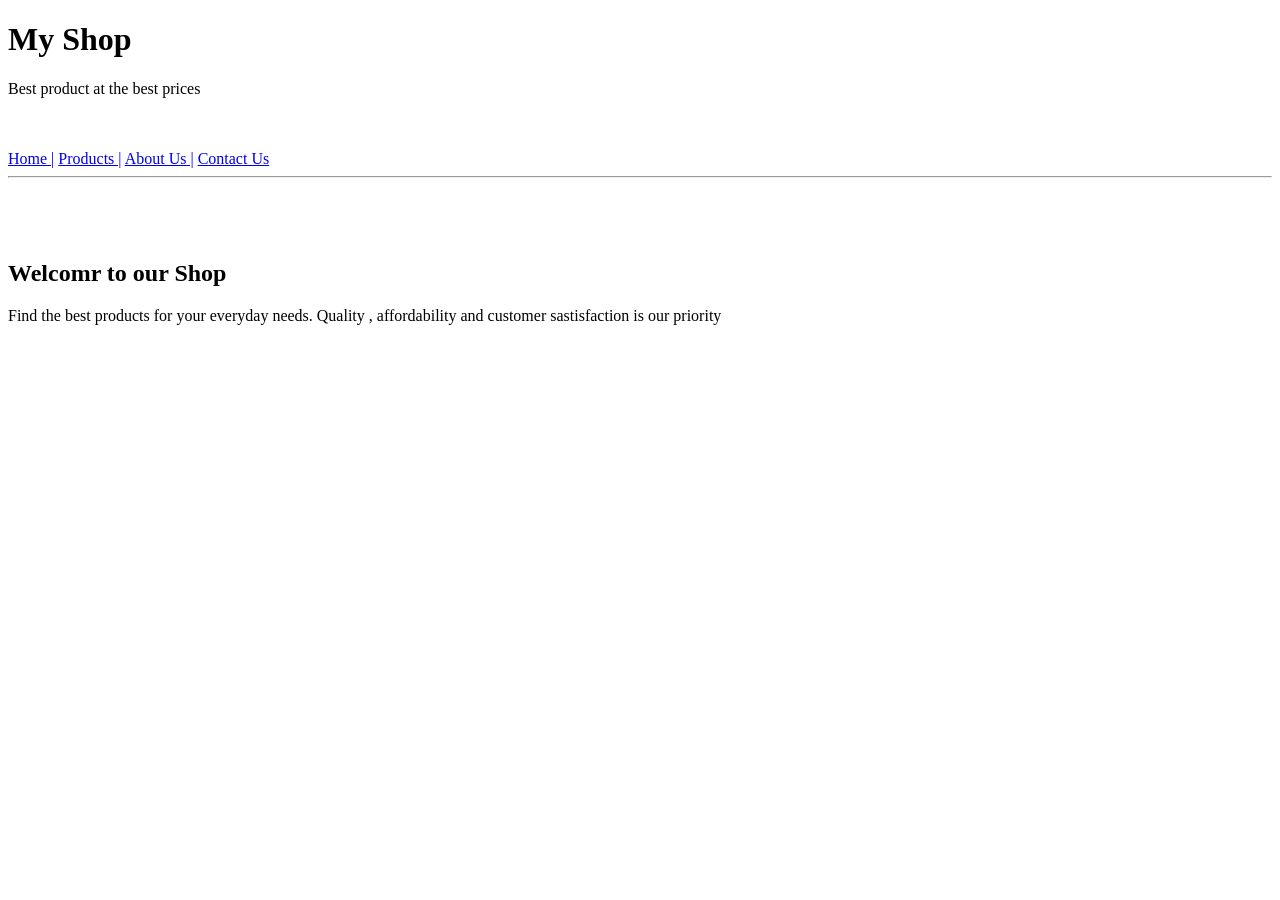
==== index.html @ b2c50e8d "create initial file" ====
<!DOCTYPE html>
<html lang="en">
<head>
    <meta charset="UTF-8">
    <meta name="viewport" content="width=device-width, initial-scale=1.0">
    <title>Explore your Shopping</title>
</head>
<body>
  <h1>My Shop</h1>
  <p>Best product at the best prices</p>
  <br>
  <br>
  <a href="home.html">Home |</a> <a href="products.html">Products |</a>
  <a href="aboutus">About Us |</a> <a href="contactus.html">Contact Us</a>
  <hr>
  <br><br><br>
  <h2>Welcomr to our Shop</h2>
  <p>Find the best products for your everyday needs. Quality , affordability and customer sastisfaction is our priority </p>















    
</body>
</html>
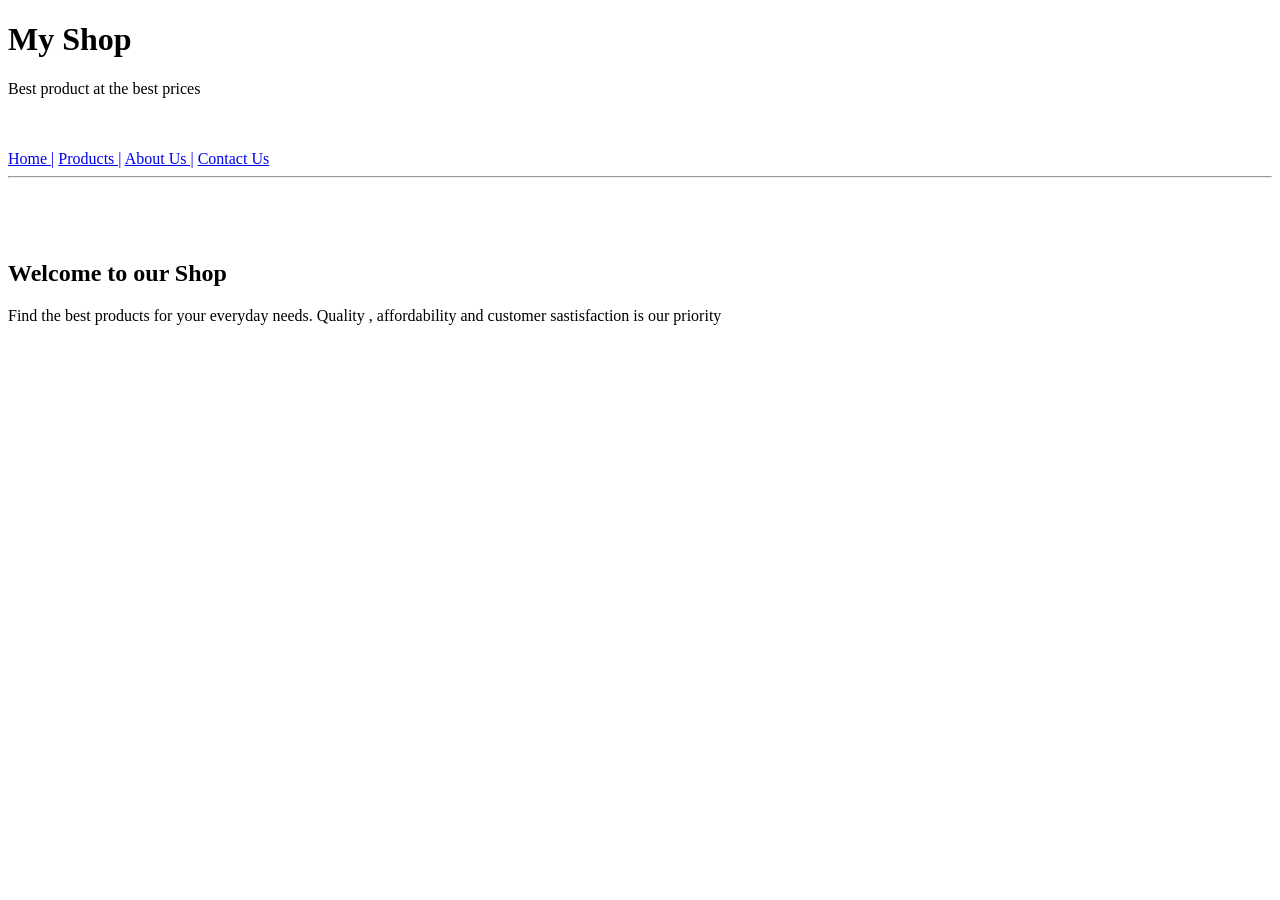
==== commit e57f25e4: "Added file and picture" ====
--- a/index.html
+++ b/index.html
@@ -1,21 +1,24 @@
 <!DOCTYPE html>
 <html lang="en">
+
 <head>
     <meta charset="UTF-8">
     <meta name="viewport" content="width=device-width, initial-scale=1.0">
     <title>Explore your Shopping</title>
 </head>
+
 <body>
-  <h1>My Shop</h1>
-  <p>Best product at the best prices</p>
-  <br>
-  <br>
-  <a href="home.html">Home |</a> <a href="products.html">Products |</a>
-  <a href="aboutus">About Us |</a> <a href="contactus.html">Contact Us</a>
-  <hr>
-  <br><br><br>
-  <h2>Welcomr to our Shop</h2>
-  <p>Find the best products for your everyday needs. Quality , affordability and customer sastisfaction is our priority </p>
+    <h1>My Shop</h1>
+    <p>Best product at the best prices</p>
+    <br>
+    <br>
+    <a href="home.html">Home |</a> <a href="products.html">Products |</a>
+    <a href="aboutus">About Us |</a> <a href="contactus.html">Contact Us</a>
+    <hr>
+    <br><br><br>
+    <h2>Welcome to our Shop</h2>
+    <p>Find the best products for your everyday needs. Quality , affordability and customer sastisfaction is our
+        priority </p>
 
 
 
@@ -31,6 +34,7 @@
 
 
 
-    
+
 </body>
+
 </html>
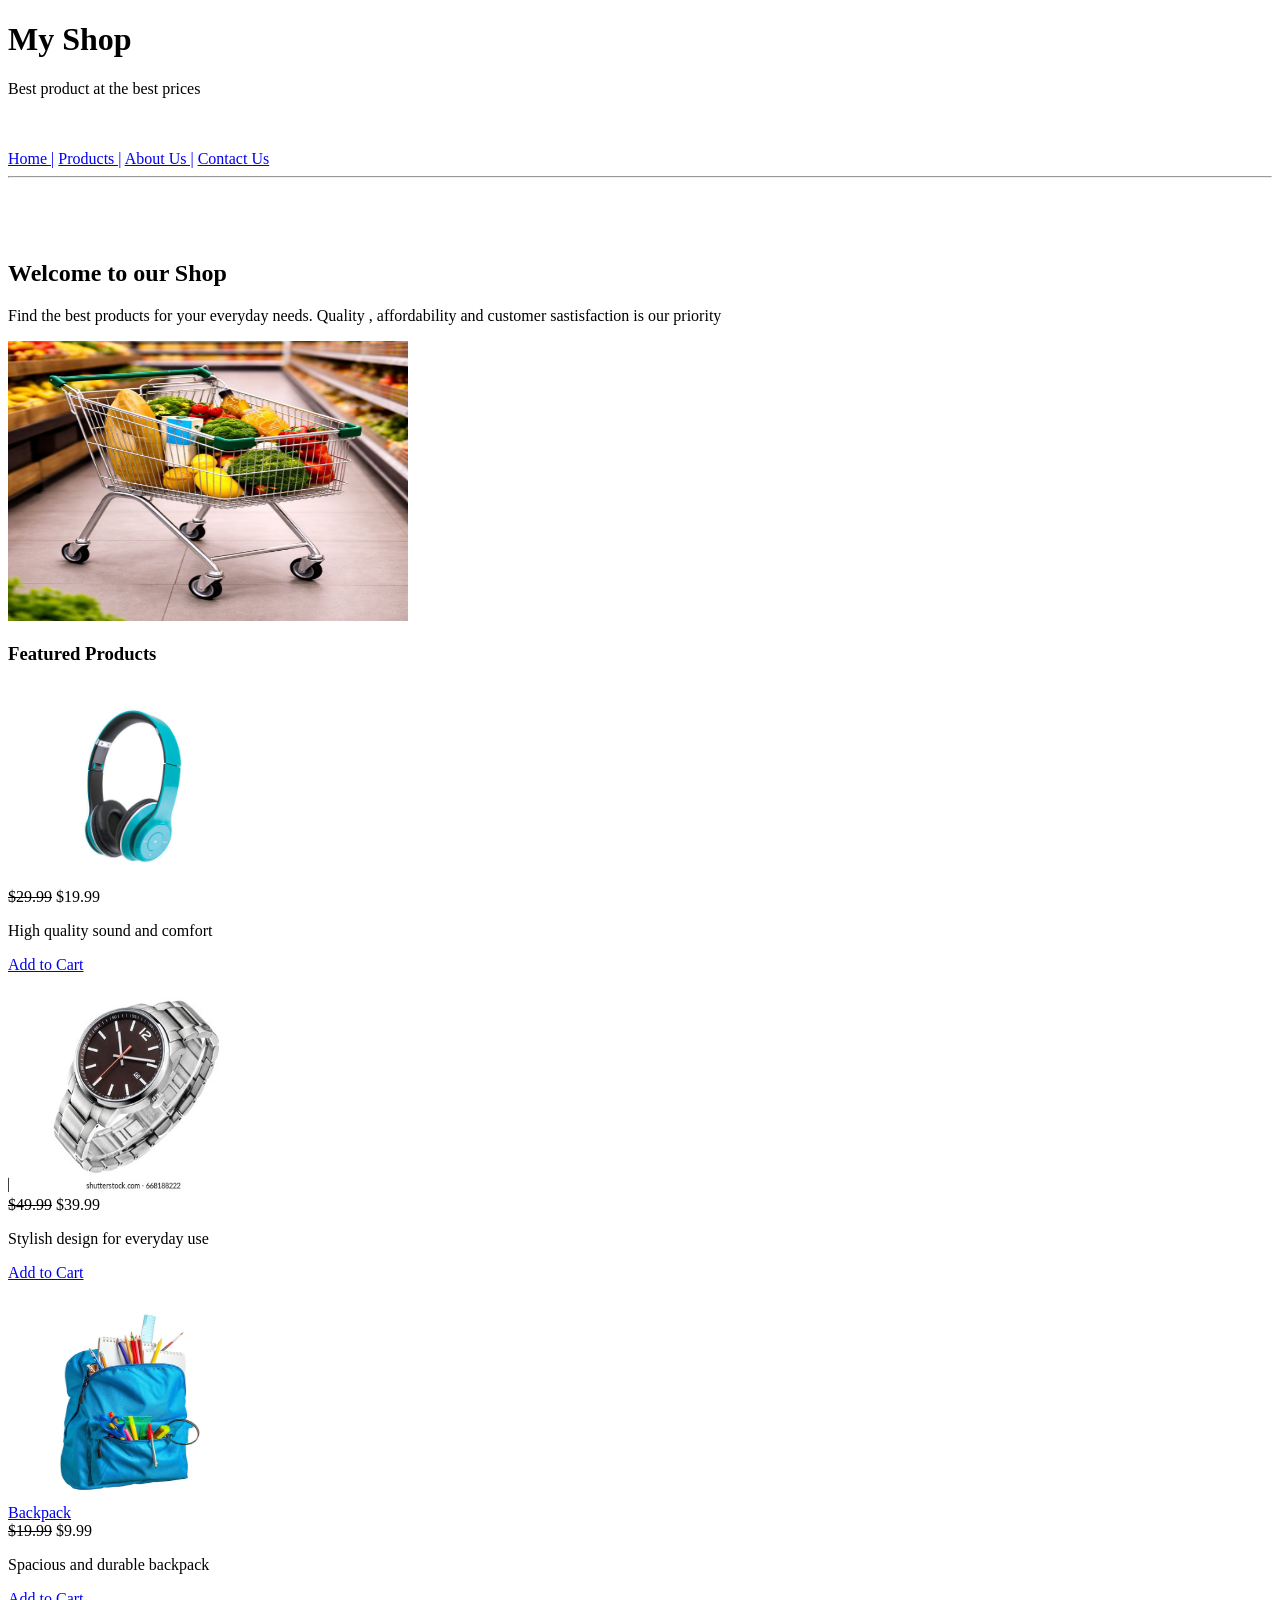
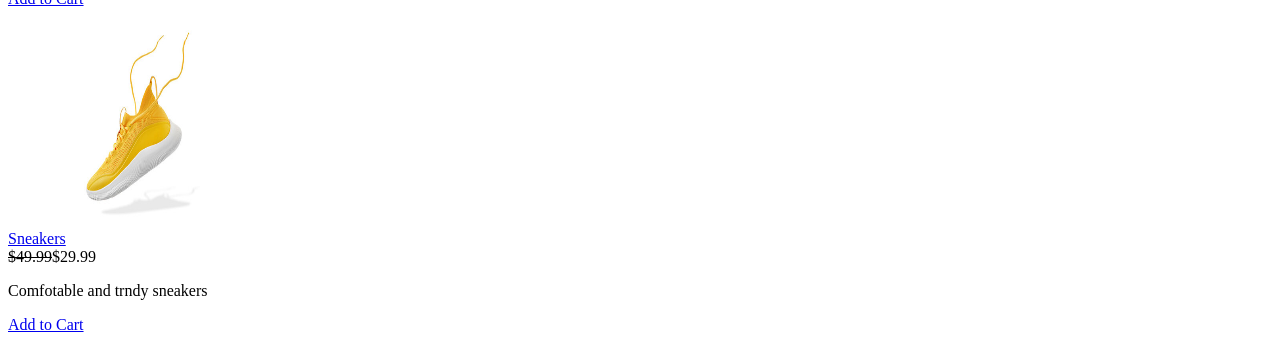
==== commit c4af4f32: "feature product added" ====
--- a/index.html
+++ b/index.html
@@ -19,11 +19,46 @@
     <h2>Welcome to our Shop</h2>
     <p>Find the best products for your everyday needs. Quality , affordability and customer sastisfaction is our
         priority </p>
+    <img height="280" width="400" src="images/pic1.png" alt=""> 
 
 
 
+    
+    <h3>Featured Products</h3>
+    <img height="200" width="250" src="images/headphone.jpg" alt="Headphone">
+    <a href="Headphones"></a>
+    <br>
+    <del>$29.99</del>   $19.99
+    <p>High quality sound and comfort</p>
+    <a href="addtocart.html">Add to Cart</a>
+    <br>
+    <br>
 
+    <img height="200" width="250" src="images/watchjpg" alt="">
+    <a href="Wrist Watch "></a>
+    <br>
+    <del>$49.99</del> $39.99
+    <P>Stylish design for everyday use</P>
+    <a href="addtocart.html">Add to Cart</a>
+    <br><br>
 
+    <img height="200" width="250" src="images/bag.jpg" alt="Bag">
+    <br>
+    <a href="backpack.html">Backpack</a>
+    <br>
+    <del>$19.99</del>  $9.99
+    <p>Spacious and durable backpack</p>
+    <a href="addtocart.html">Add to Cart</a>
+    <br><br>
+
+    <img height="200" width="250" src="images/shoe.jpg" alt="Shoe">
+    <br>
+    <a href="sneaker.html">Sneakers</a>
+    <br>
+    <del>$49.99</del>$29.99
+    <p>Comfotable and trndy sneakers</p>
+    <a href="addtocart.html">Add to Cart</a>
+    <br>
 
 
 
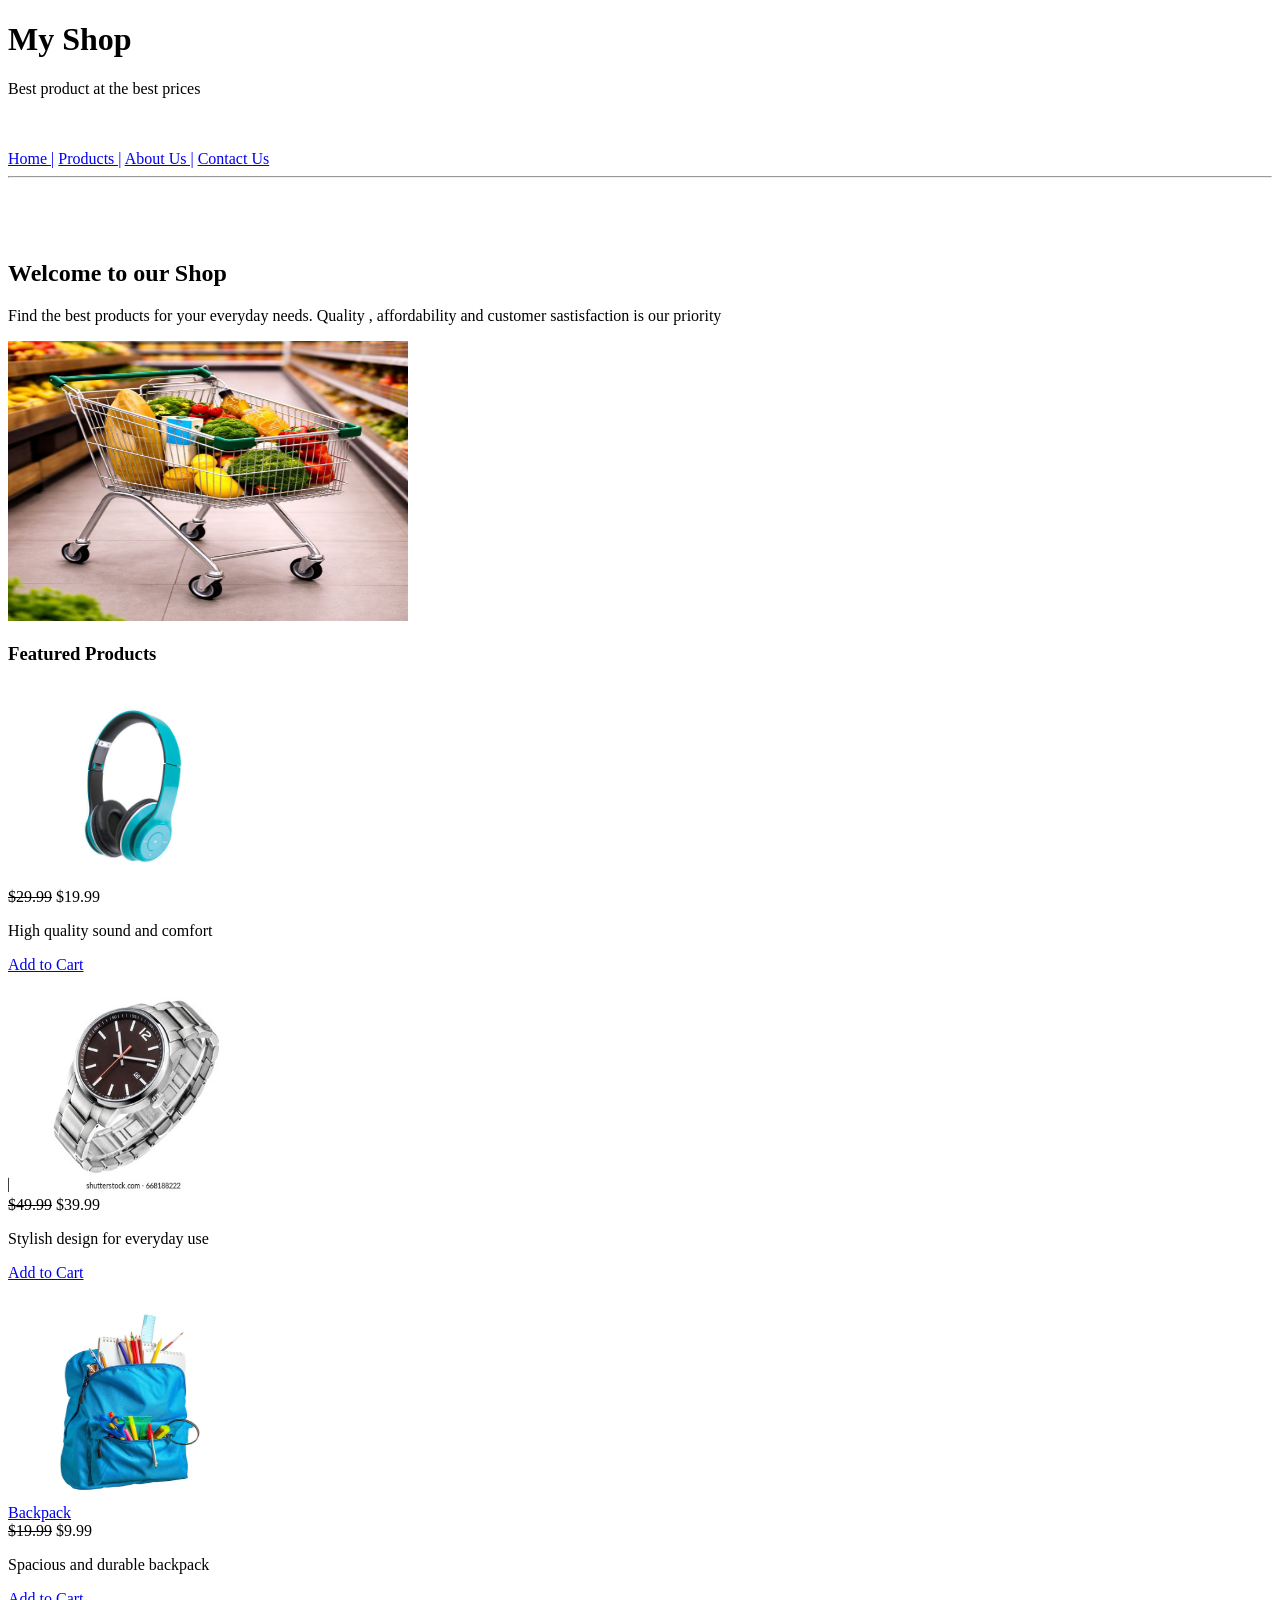
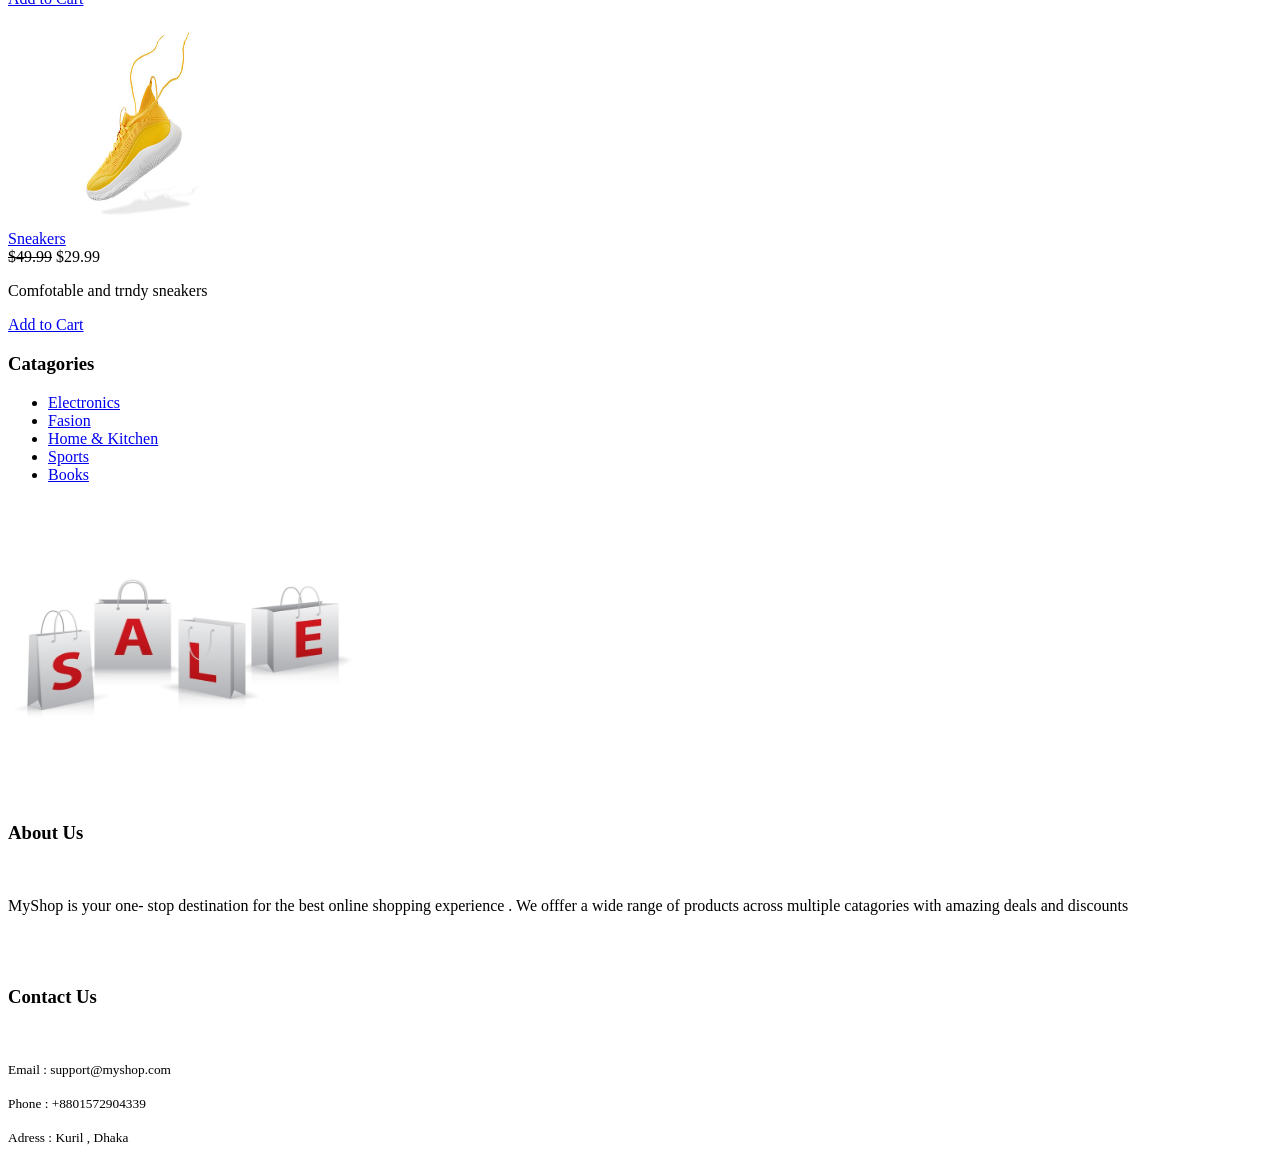
==== commit 46d1f352: "All basic added" ====
--- a/index.html
+++ b/index.html
@@ -23,7 +23,7 @@
 
 
 
-    
+
     <h3>Featured Products</h3>
     <img height="200" width="250" src="images/headphone.jpg" alt="Headphone">
     <a href="Headphones"></a>
@@ -55,10 +55,37 @@
     <br>
     <a href="sneaker.html">Sneakers</a>
     <br>
-    <del>$49.99</del>$29.99
+    <del>$49.99</del>   $29.99
     <p>Comfotable and trndy sneakers</p>
     <a href="addtocart.html">Add to Cart</a>
     <br>
+
+    <h3>Catagories</h3>
+    <ul>
+     <li><a href="electonics.html">Electronics</a></li>
+     <li><a href="fasion.html">Fasion</a></li>
+     <li><a href="home.html">Home & Kitchen</a></li>
+     <li><a href="sports.html">Sports</a></li>
+     <li><a href="books.html">Books</a></li>
+
+    </ul>
+    <img height="300" width="350" src="images/last.jpg" alt="">
+
+
+    <h3>About Us</h3>
+    <br>
+    <p>MyShop is your one- stop destination for the best online shopping experience . We offfer a wide range of products across multiple catagories with amazing deals and discounts</p>
+
+    <br><br>
+
+    <footer>
+
+    <h3>Contact Us</h3>
+    <br>
+    <p><small>Email : support@myshop.com</small></p>
+    <p><small>Phone : +8801572904339</small></p>
+    <p><small>Adress : Kuril , Dhaka</small></p>
+    </footer>
 
 
 
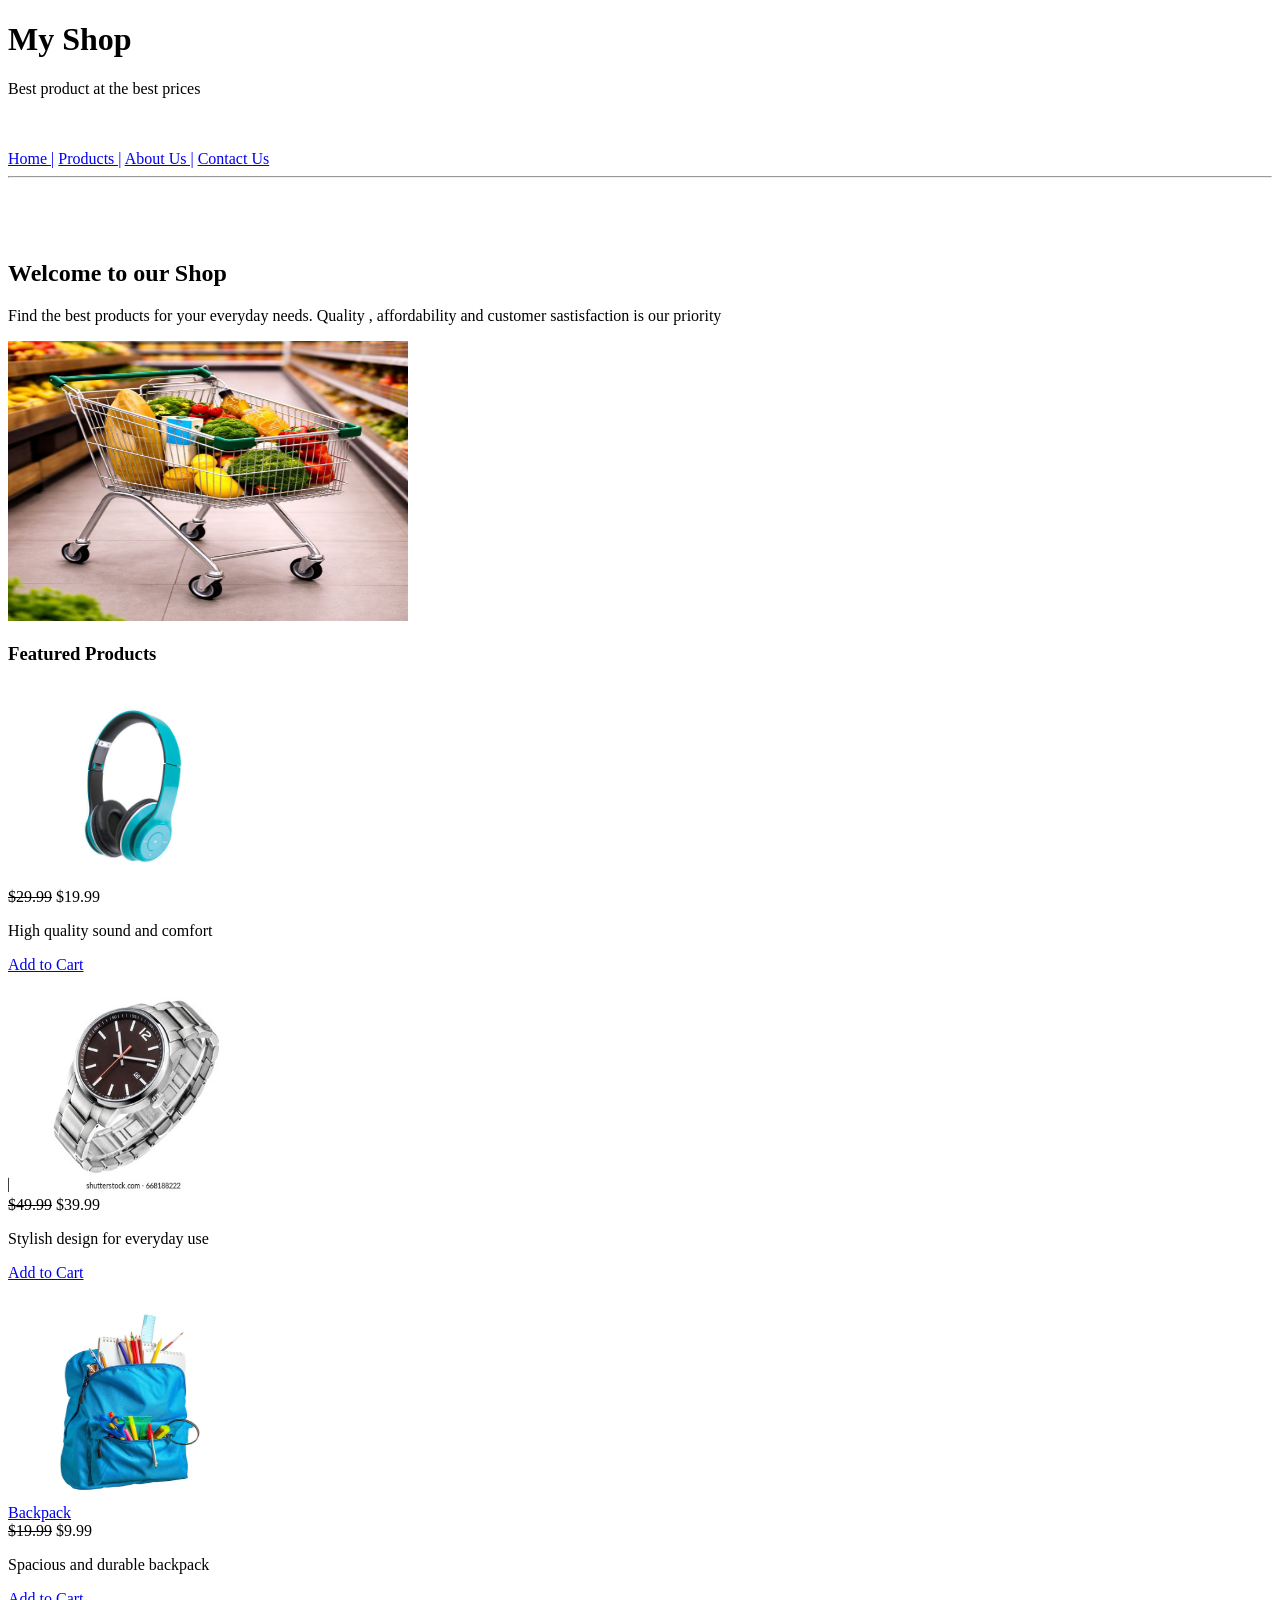
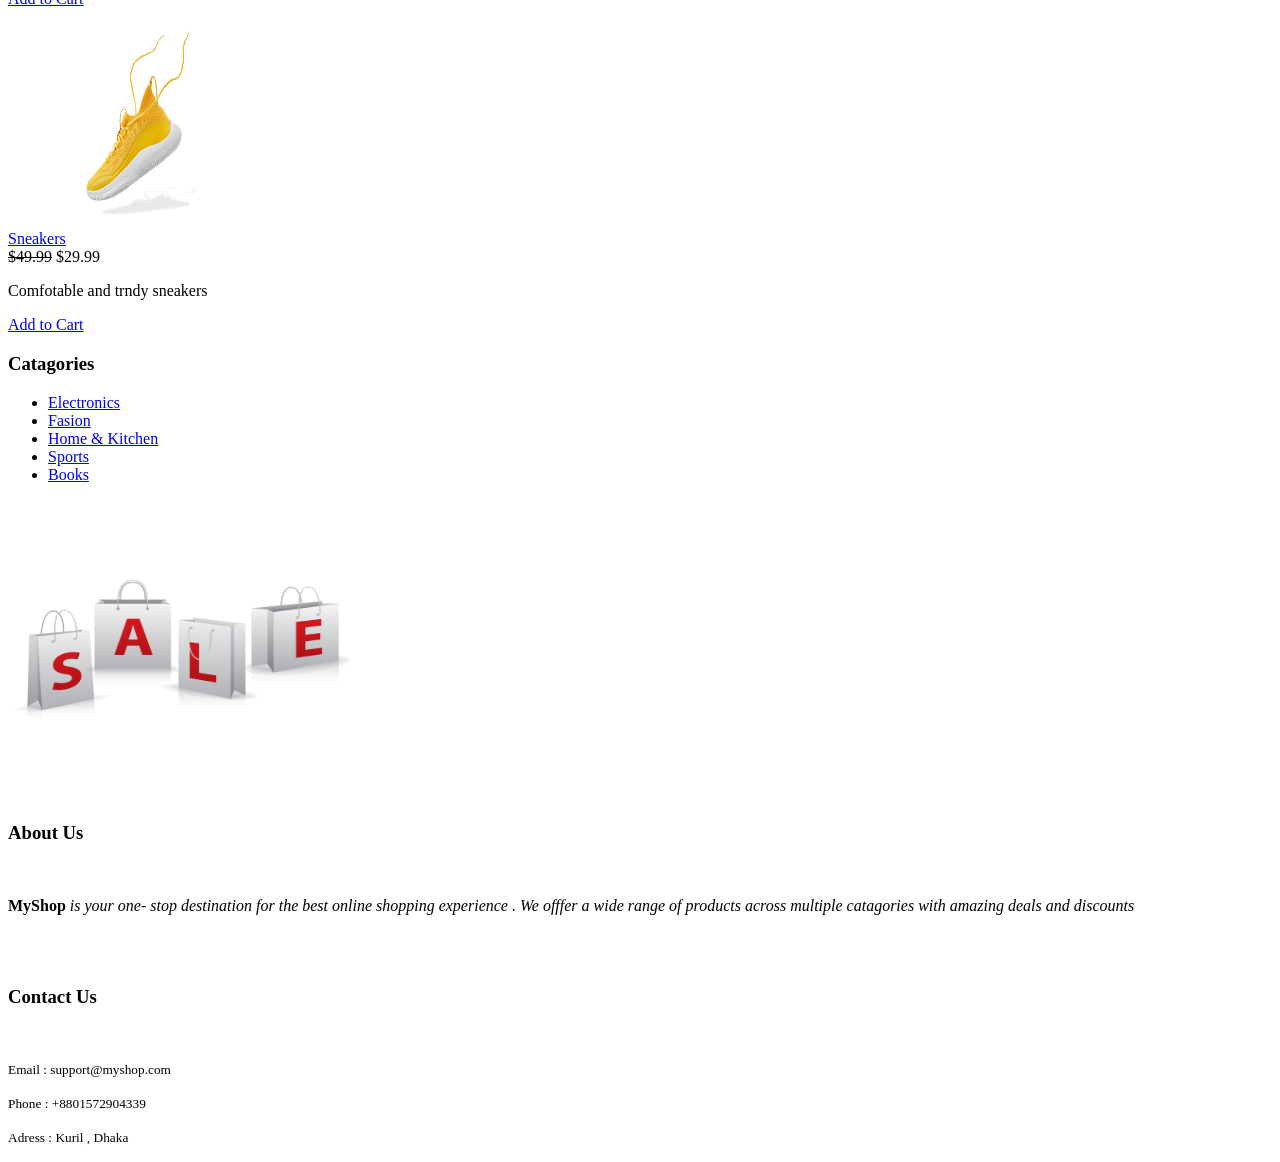
==== commit d2f8cc05: "Log in page created" ====
--- a/index.html
+++ b/index.html
@@ -8,22 +8,30 @@
 </head>
 
 <body>
+    <header>
     <h1>My Shop</h1>
     <p>Best product at the best prices</p>
+    </header>
+
+
+    <main>
+    <section>
     <br>
     <br>
-    <a href="home.html">Home |</a> <a href="products.html">Products |</a>
-    <a href="aboutus">About Us |</a> <a href="contactus.html">Contact Us</a>
+    <a href="home.html" target="_blank">Home |</a> <a href="products.html" target="_blank">Products |</a>
+    <a href="aboutus.html" target="_blank">About Us |</a> <a href="contactus.html" target="_blank">Contact Us</a>
     <hr>
     <br><br><br>
     <h2>Welcome to our Shop</h2>
     <p>Find the best products for your everyday needs. Quality , affordability and customer sastisfaction is our
         priority </p>
+
     <img height="280" width="400" src="images/pic1.png" alt=""> 
+    </section>
 
 
 
-
+    <section>
     <h3>Featured Products</h3>
     <img height="200" width="250" src="images/headphone.jpg" alt="Headphone">
     <a href="Headphones"></a>
@@ -59,7 +67,10 @@
     <p>Comfotable and trndy sneakers</p>
     <a href="addtocart.html">Add to Cart</a>
     <br>
+    </section>
 
+
+    <section>
     <h3>Catagories</h3>
     <ul>
      <li><a href="electonics.html">Electronics</a></li>
@@ -70,13 +81,19 @@
 
     </ul>
     <img height="300" width="350" src="images/last.jpg" alt="">
+    </section>
 
 
+    <section>
     <h3>About Us</h3>
     <br>
-    <p>MyShop is your one- stop destination for the best online shopping experience . We offfer a wide range of products across multiple catagories with amazing deals and discounts</p>
+    <p><strong>MyShop</strong> <em>is your one- stop destination for the best online shopping experience . We offfer a wide range of products across multiple catagories with amazing deals and discounts</em></p>
 
     <br><br>
+    </section>
+
+
+    </main>
 
     <footer>
 
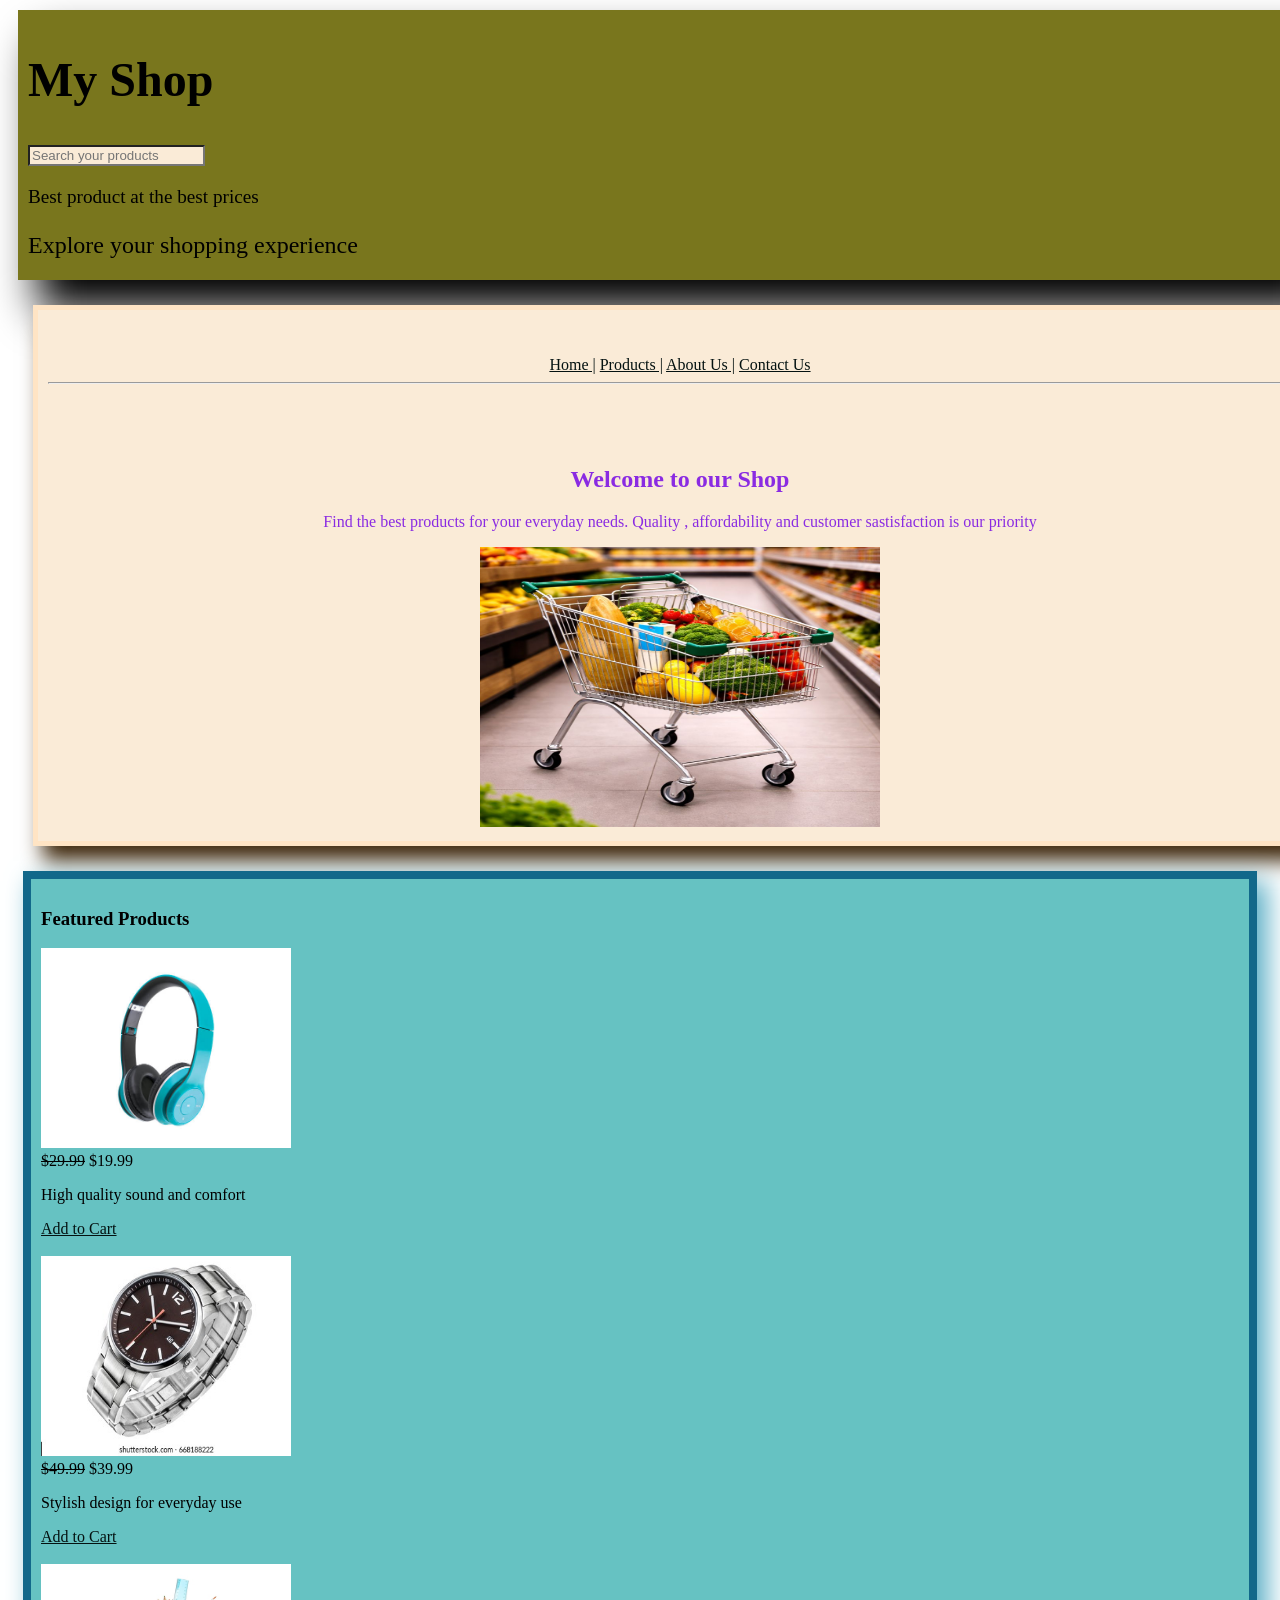
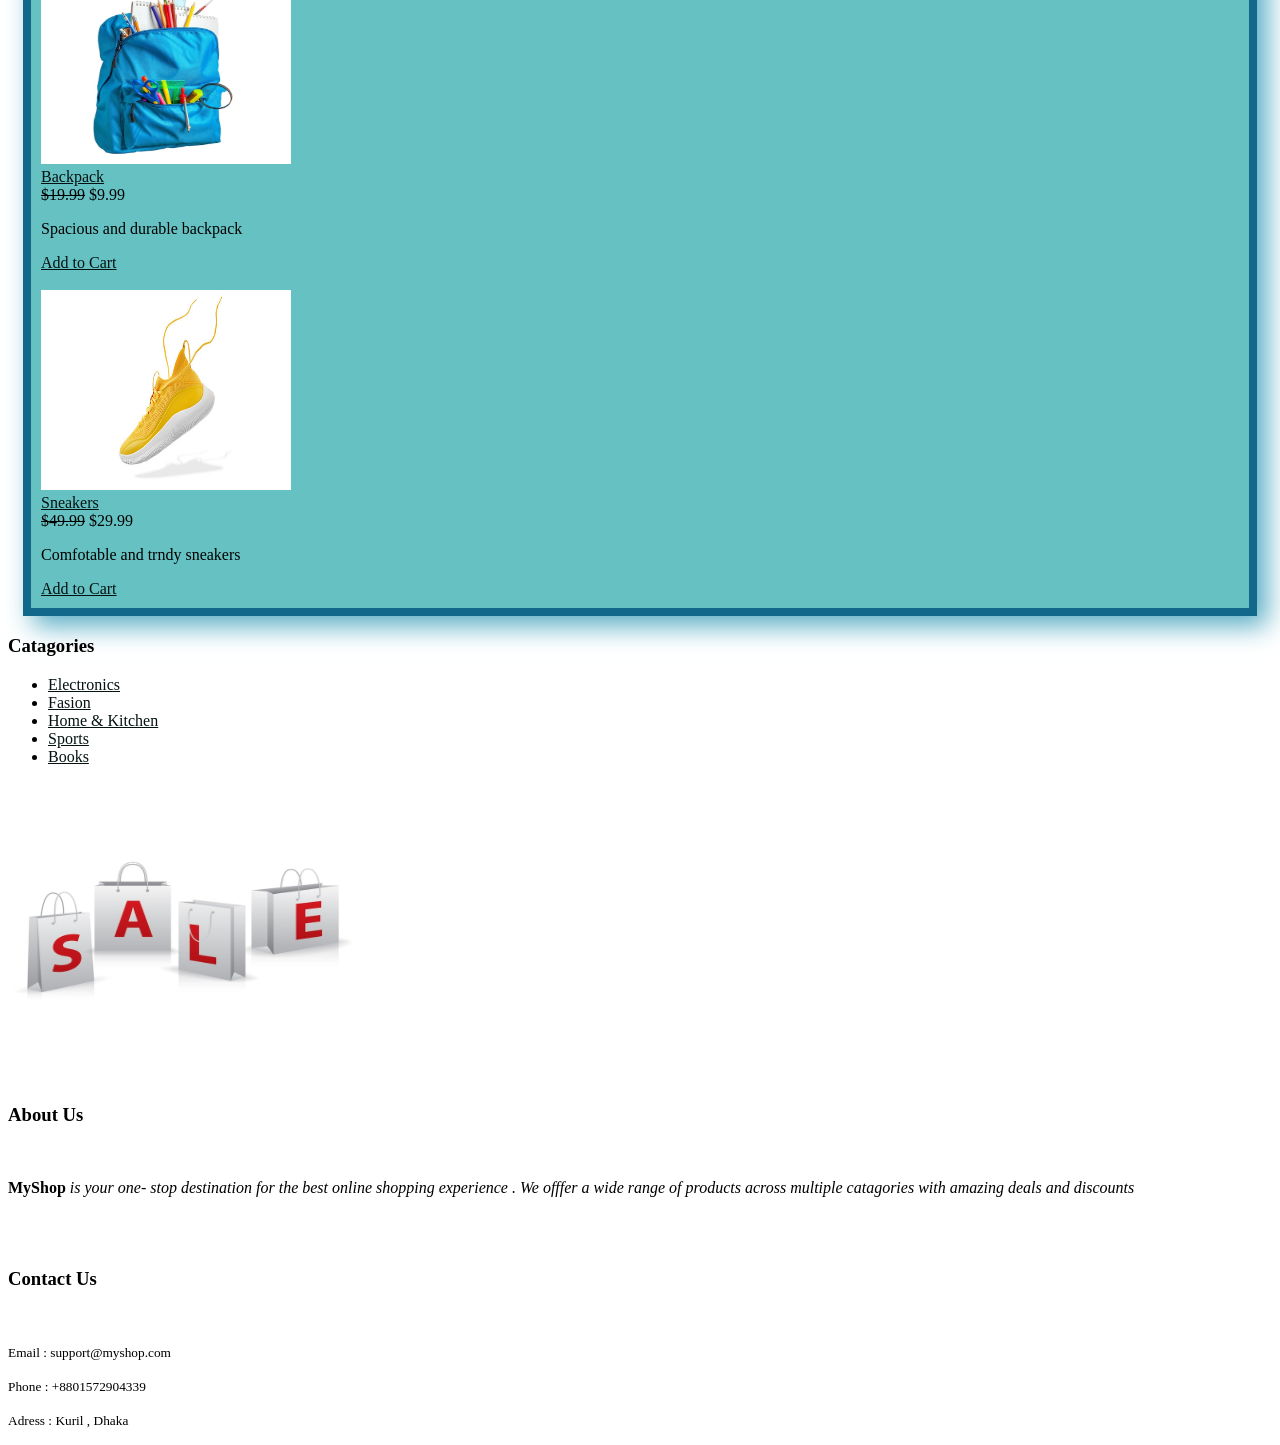
==== commit 21565a2f: "modified" ====
--- a/index.html
+++ b/index.html
@@ -5,21 +5,79 @@
     <meta charset="UTF-8">
     <meta name="viewport" content="width=device-width, initial-scale=1.0">
     <title>Explore your Shopping</title>
+    <style>
+     .search{
+      background-color: antiquewhite;
+      height: auto;
+      width: auto;
+
+     }
+     header{
+      background-color: rgb(121, 118, 29);
+      font-size: 1.5rem;
+      height: 250px;
+      width: 100%;
+      margin: 10px;
+      padding: 10px;
+      box-shadow: 20px 30px 40px rgb(0, 0, 0);
+
+
+     }
+     header >p{
+        font-size: 1.2rem;
+     }
+
+     a{ 
+        text-align: left;
+        
+        color: rgb(4, 18, 17);
+        
+     }
+     .section1{
+        height: auto;
+        width: 100%;
+        text-align: center;
+        background-color: antiquewhite;
+        color: blueviolet;
+        border: 5px solid bisque;
+        margin: 25px ;
+        padding: 10px;
+        box-shadow: 10px 15px 20px rgb(63, 40, 12);
+     }
+
+     .products{
+        background-color: rgb(102, 194, 194);
+        padding: 10px;
+        margin: 15px ;
+        border: 8px solid rgb(18, 104, 138);
+        box-shadow: 10px 10px 25px rgb(87, 172, 196);
+
+
+     }
+
+
+
+
+    </style>
+   
+
 </head>
 
 <body>
     <header>
     <h1>My Shop</h1>
+    <input class="search" placeholder="Search your products" type="search" name="" id="">
     <p>Best product at the best prices</p>
+    <div><p>Explore your shopping experience</p></div>
     </header>
 
 
     <main>
-    <section>
+    <section class="section1">
     <br>
     <br>
-    <a href="home.html" target="_blank">Home |</a> <a href="products.html" target="_blank">Products |</a>
-    <a href="aboutus.html" target="_blank">About Us |</a> <a href="contactus.html" target="_blank">Contact Us</a>
+    <a href="home.html" target="_blank">Home                 |</a> <a href="products.html" target="_blank">Products              |</a>
+    <a href="aboutus.html" target="_blank">About Us             |</a> <a href="contactus.html" target="_blank">Contact Us           </a>
     <hr>
     <br><br><br>
     <h2>Welcome to our Shop</h2>
@@ -31,7 +89,7 @@
 
 
 
-    <section>
+    <section class="products">
     <h3>Featured Products</h3>
     <img height="200" width="250" src="images/headphone.jpg" alt="Headphone">
     <a href="Headphones"></a>
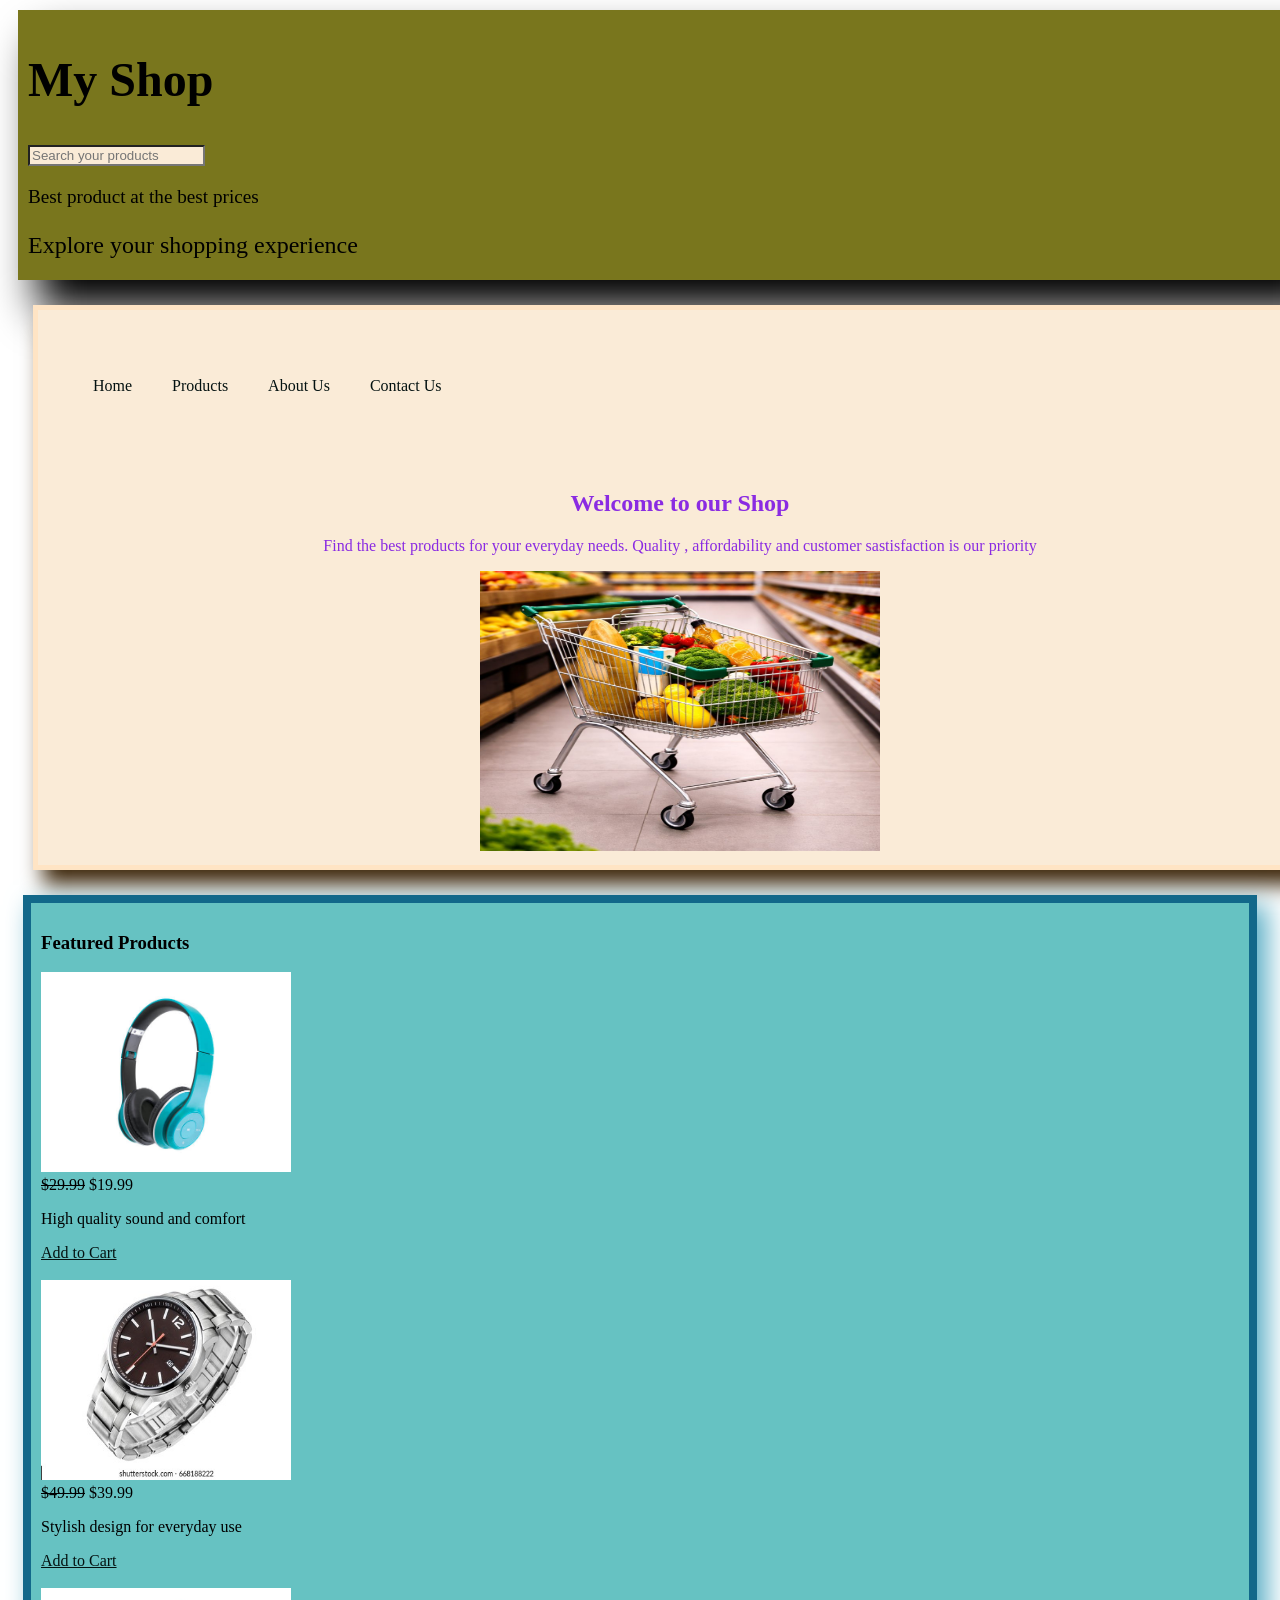
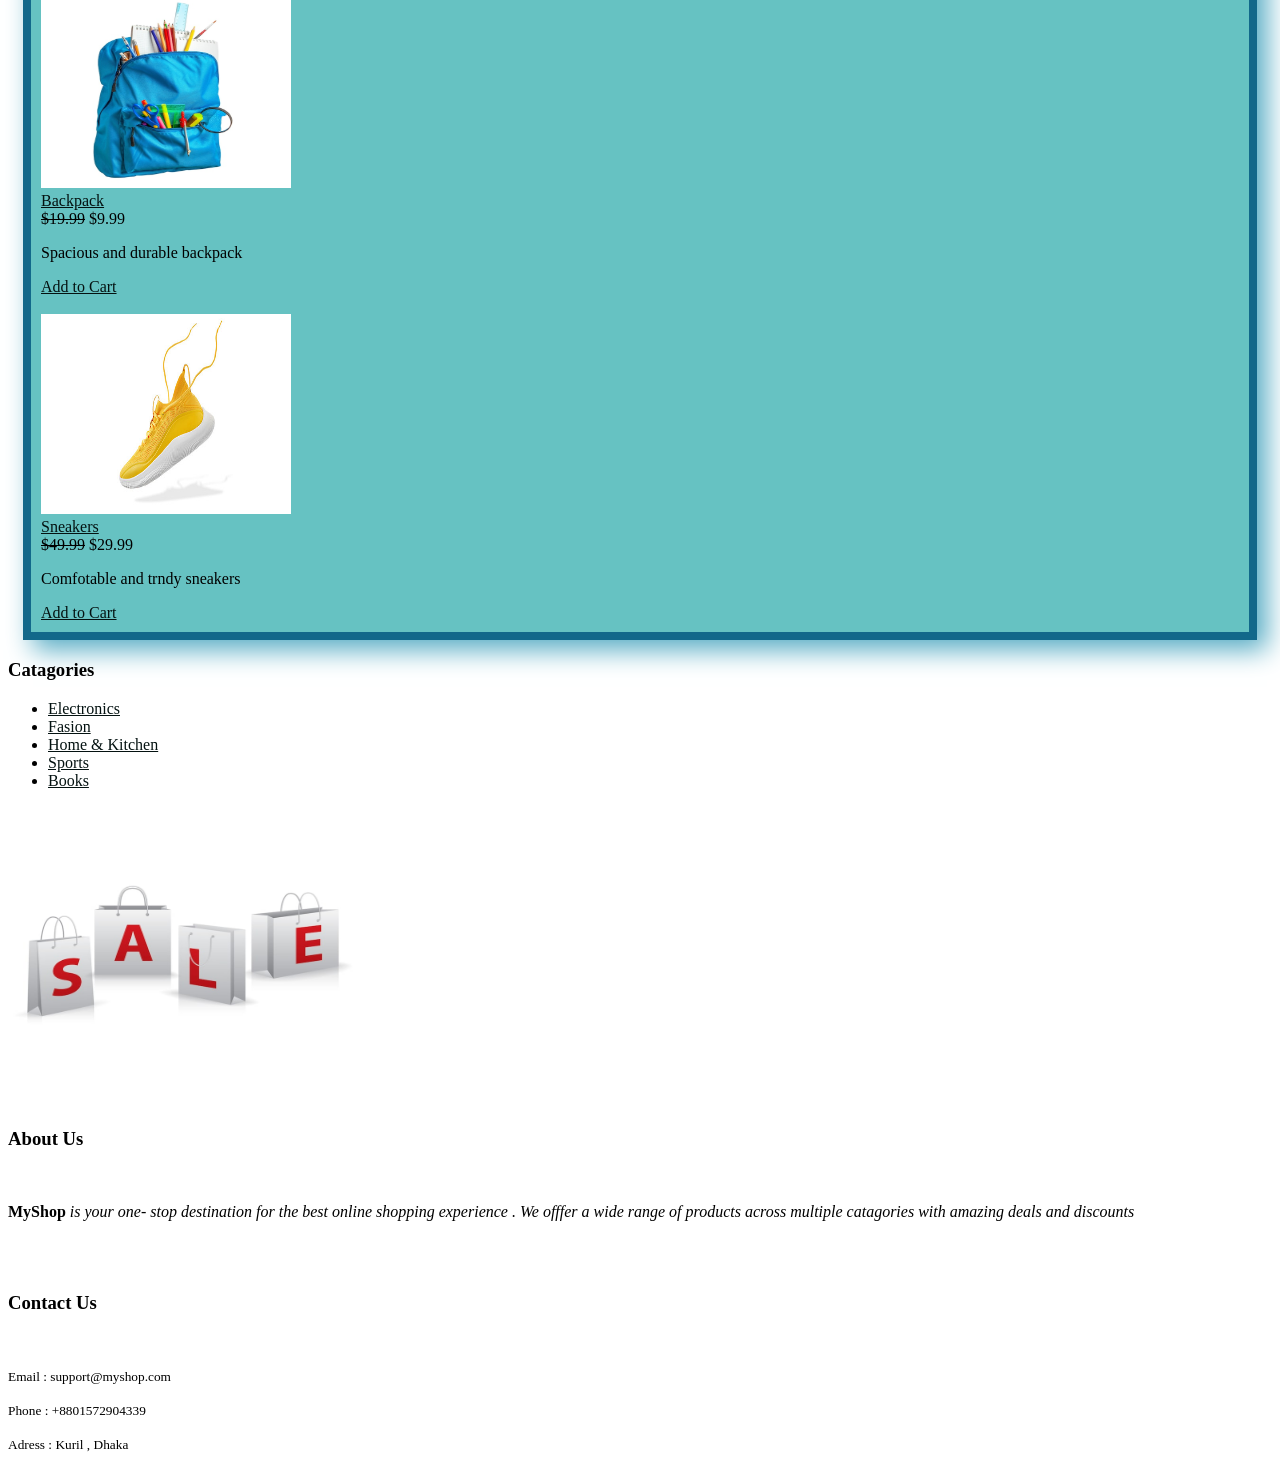
==== commit 4fb14d10: "Color added" ====
--- a/index.html
+++ b/index.html
@@ -5,6 +5,7 @@
     <meta charset="UTF-8">
     <meta name="viewport" content="width=device-width, initial-scale=1.0">
     <title>Explore your Shopping</title>
+    <link rel="stylesheet" href="styles/styles.css">
     <style>
      .search{
       background-color: antiquewhite;
@@ -76,9 +77,21 @@
     <section class="section1">
     <br>
     <br>
-    <a href="home.html" target="_blank">Home                 |</a> <a href="products.html" target="_blank">Products              |</a>
-    <a href="aboutus.html" target="_blank">About Us             |</a> <a href="contactus.html" target="_blank">Contact Us           </a>
-    <hr>
+    
+    <nav>
+      <ul>
+         <li><a href="index.html">Home</a></li>
+         <li><a href="products.html">Products</a></li>
+         <li><a href="aboutus.html">About Us</a></li>
+         <li><a href="contactus.html">Contact Us</a></li>
+      </ul>
+    </nav>
+   
+
+
+
+
+
     <br><br><br>
     <h2>Welcome to our Shop</h2>
     <p>Find the best products for your everyday needs. Quality , affordability and customer sastisfaction is our
--- a/styles/styles.css
+++ b/styles/styles.css
@@ -0,0 +1,23 @@
+nav ul{
+    display: flex;
+    list-style: none;
+    gap: 20px;
+}
+nav ul a{
+    text-decoration: none;
+}
+nav ul li :hover {
+ background-color: aqua;
+
+}
+nav ul li{
+    margin-right: 10px ;
+    padding: 5px;
+}
+.login{
+    background-color: rgb(110, 145, 173);
+    margin: 5%;
+}
+.white{
+    background-color: aliceblue;
+}
